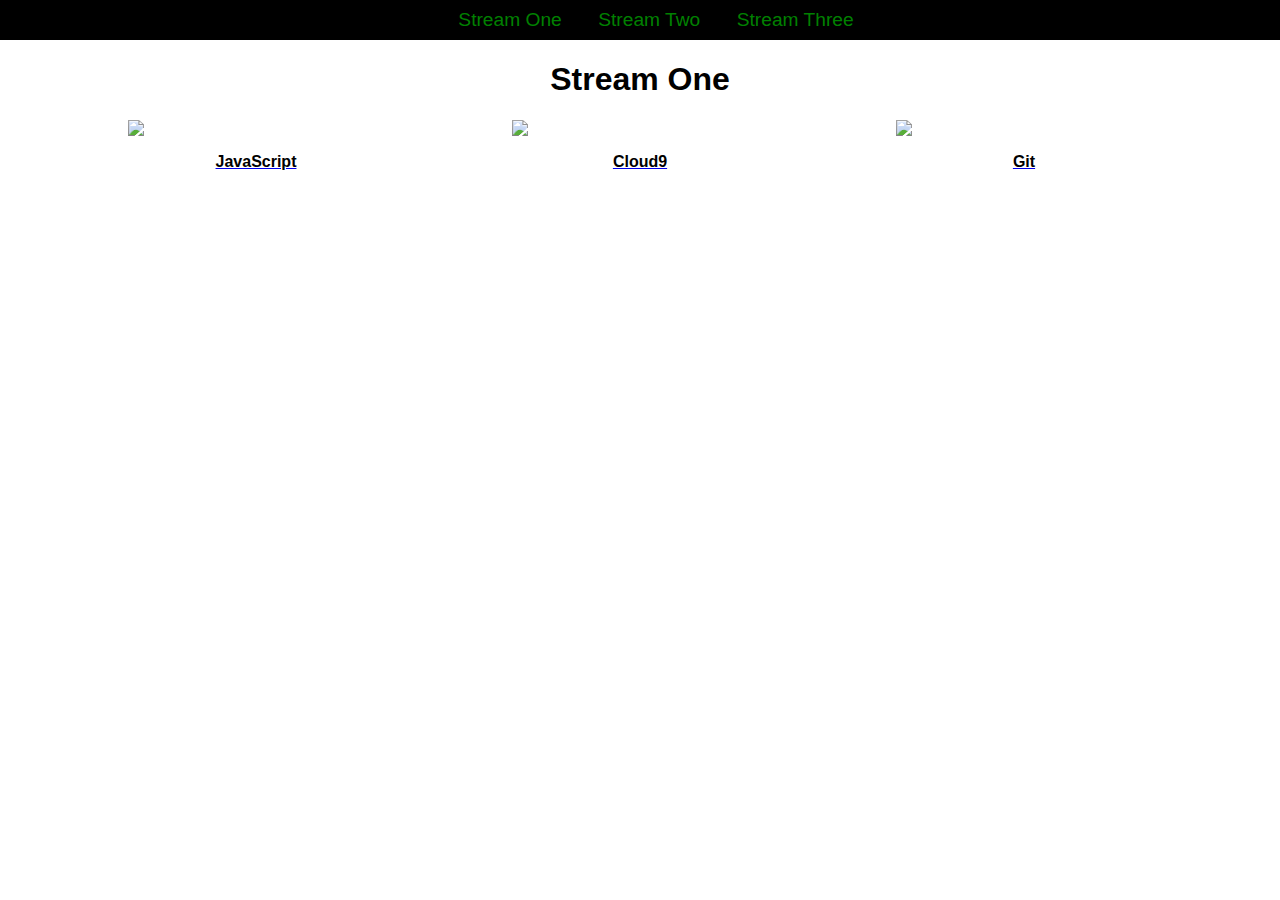
==== index.html @ 74b840c7 "Initial commit" ====
<!DOCTYPE html>
<html>
	<head>
		<title>Stream One</title>
		<link rel="stylesheet" href="css/style.css" type="text/css" />
	</head>
	<body>
		<nav>
			<ul>
				<li><a href="index.html">Stream One</a></li>
				<li><a href="stream-two.html">Stream Two</a></li>
				<li><a href="stream-three.html">Stream Three</a></li>
			</ul>
		</nav>
		<h1>Stream One</h1>
		<div class="card">
			<a href="https://en.wikipedia.org/wiki/JavaScript">
				<img src="https://antoineguillot.files.wordpress.com/2016/07/learn-javascript.png" />
			    <h2>JavaScript</h2>
			</a>
		</div>
		<div class="card">
			<a href="https://en.wikipedia.org/wiki/Cloud9_IDE">
				<img src="https://static.c9.io/nc-3.1.4297-0cdcbaf8-wf/static/plugins/c9.profile/static/images/cloud9-logo.svg" />
				<h2>Cloud9</h2>
			</a>
		</div>
		<div class="card">
			<a href="https://en.wikipedia.org/wiki/Git">
				<img src="https://git-scm.com/images/logos/downloads/Git-Icon-1788C.png" />
				<h2>Git</h2>
			</a>
		</div>
	</body>
</html>
---- css/style.css ----
body {
    font-family: "Helvetica", sans-serif;
    margin: 0;
    padding: 0;
}


nav ul {
    text-align: center;
    list-style: none;
    background-color: black;
    margin: 0;
    padding: 0;
}


nav li {
    font-size: 1.2em;
    line-height: 40px;
    height: 40px;
    display: inline-block;
    margin-left: 2.5%;
}

nav a {
    text-decoration: none;
    color: green;
}

nav a:hover {
    background-color: green;
    color: black;
}

.card {
    float: left;
    width: 20%;
    margin-left: 10%;
}

.card a {
    text-align: center;
}

.card h2 {
    text-decoration: none;
    color: black;
    font-family: "Arial";
    font-size: 1em;
}

img {
    width: 100%;
}

h1 {
    text-align: center;
}
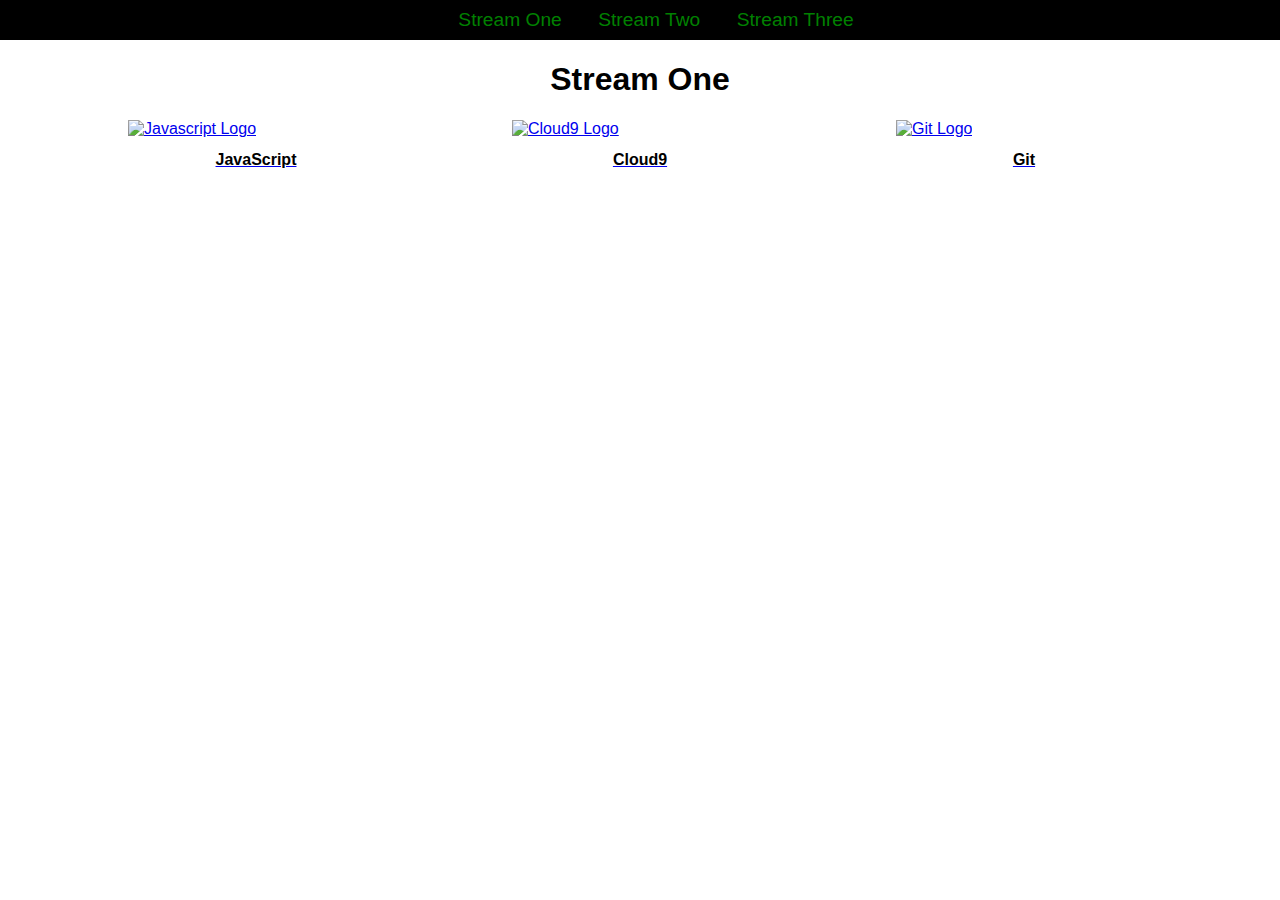
==== commit 9cd511d6: "Added alt attribute to each img" ====
--- a/index.html
+++ b/index.html
@@ -15,19 +15,19 @@
 		<h1>Stream One</h1>
 		<div class="card">
 			<a href="https://en.wikipedia.org/wiki/JavaScript">
-				<img src="https://antoineguillot.files.wordpress.com/2016/07/learn-javascript.png" />
+				<img src="https://antoineguillot.files.wordpress.com/2016/07/learn-javascript.png" alt="Javascript Logo" />
 			    <h2>JavaScript</h2>
 			</a>
 		</div>
 		<div class="card">
 			<a href="https://en.wikipedia.org/wiki/Cloud9_IDE">
-				<img src="https://static.c9.io/nc-3.1.4297-0cdcbaf8-wf/static/plugins/c9.profile/static/images/cloud9-logo.svg" />
+				<img src="https://static.c9.io/nc-3.1.4297-0cdcbaf8-wf/static/plugins/c9.profile/static/images/cloud9-logo.svg" alt="Cloud9 Logo" />
 				<h2>Cloud9</h2>
 			</a>
 		</div>
 		<div class="card">
 			<a href="https://en.wikipedia.org/wiki/Git">
-				<img src="https://git-scm.com/images/logos/downloads/Git-Icon-1788C.png" />
+				<img src="https://git-scm.com/images/logos/downloads/Git-Icon-1788C.png" alt="Git Logo" />
 				<h2>Git</h2>
 			</a>
 		</div>
